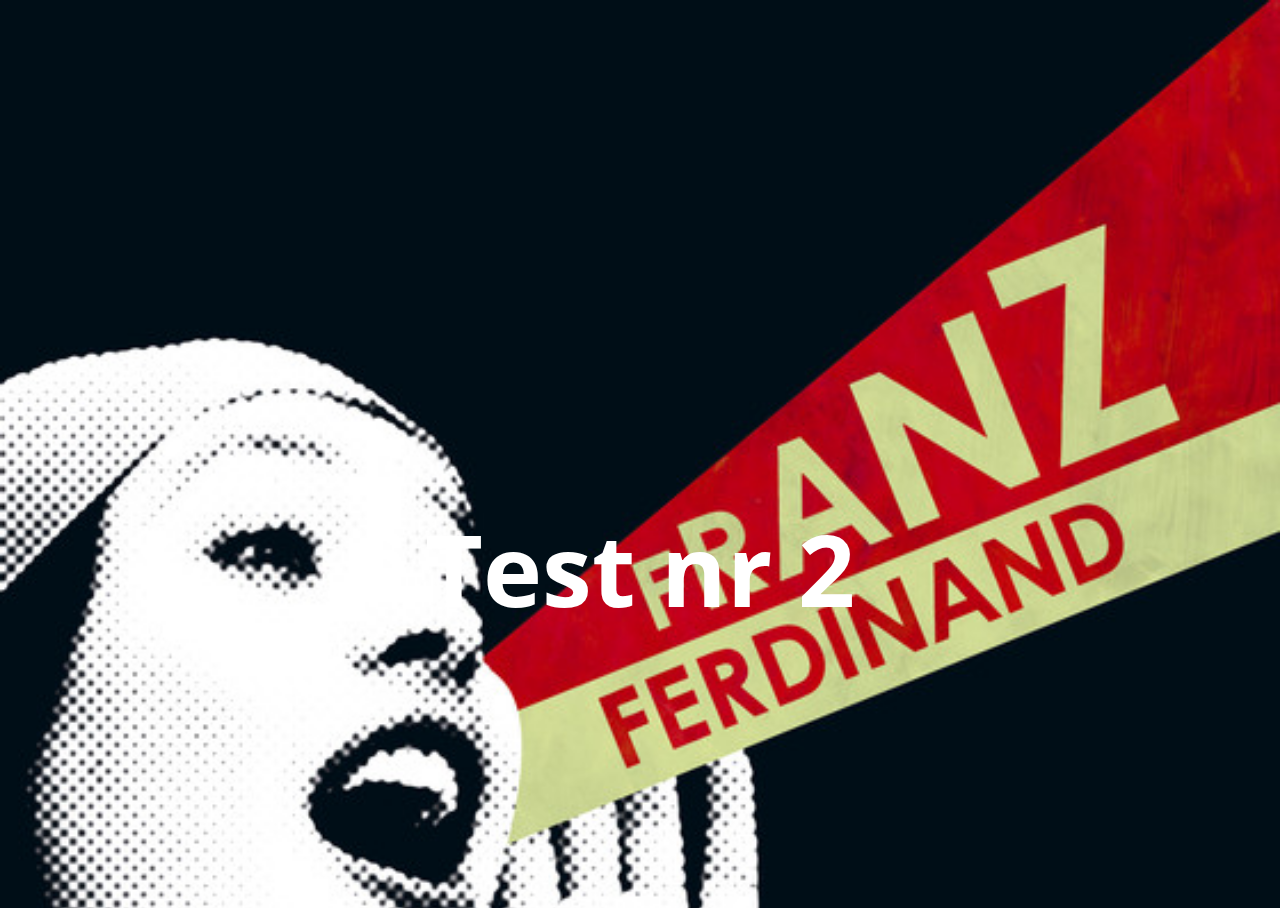
==== index.html @ c95f5cf1 "new commit" ====
<!Doctype="html">

<html>






<head>
	<meta charset="utf-8"/>
	<link href='https://fonts.googleapis.com/css?family=Open+Sans+Condensed:300,300italic,700&subset=latin-ext,latin' rel='stylesheet' type='text/css'/>
	<link rel="stylesheet" href="style.css" />
</head>

<body>
	<div id="container">
		<h1>Test nr 2</h1>
	</div>
</body>
</html>
---- style.css ----
body{
	background-color:#0d2615;
	background-image:url(221.jpg);
	background-size: cover;
	font-family: 'Open Sans Condensed', sans-serif;
}
#container{
	width:600px;
	height:400px;
	margin:auto;
	margin-top: 500px;
	text-align:center;
}

h1{
	color: white;
	font-size: 100px;
}

.element{
	background-size:cover;
	width:200px;
	height:100px;
	float:left;
	font-size:30px;
	font-weight: bold;
	color:#ff2266;
	text-shadow: 2px 1px 0px black;
	box-shadow: inset 0px 0px 25px rgba(0,0,0,0.5);
	transition-duration:0.4s;
}
.element:hover{
	background-position: center;
	box-shadow: inset 0px 0px 3px rgba(0,0,0,0.5);
}
.col1{
	background-color:#cec4a3;
}
.col2{
	background-color:#3c261e;
}
.col3{
	background-color:#bd3a2f;
}
.col4{
	background-color:#b89264;
}
.col5{
	background-color:#eca761;
}
.col6{
	background-color:#333f5e;
}
.col7{
	background-color:#788f49;
}
.col11{
	background-color:#322c2c;
}
.col16{
	background-color:#e1dbc5;
}
.col14{
	background-color:#e1a350;
}
.opacity{
	position:absolute;
	width:inherit;
	height:inherit;
	background:rgba(0,0,0,0.15);
	transition-duration:0.5s;
}
.opacity:hover{
	background:rgba(0,0,0,0.0);
	box-shadow:0px 0px 5px black;
}
.TWO{
	margin:10px;
}
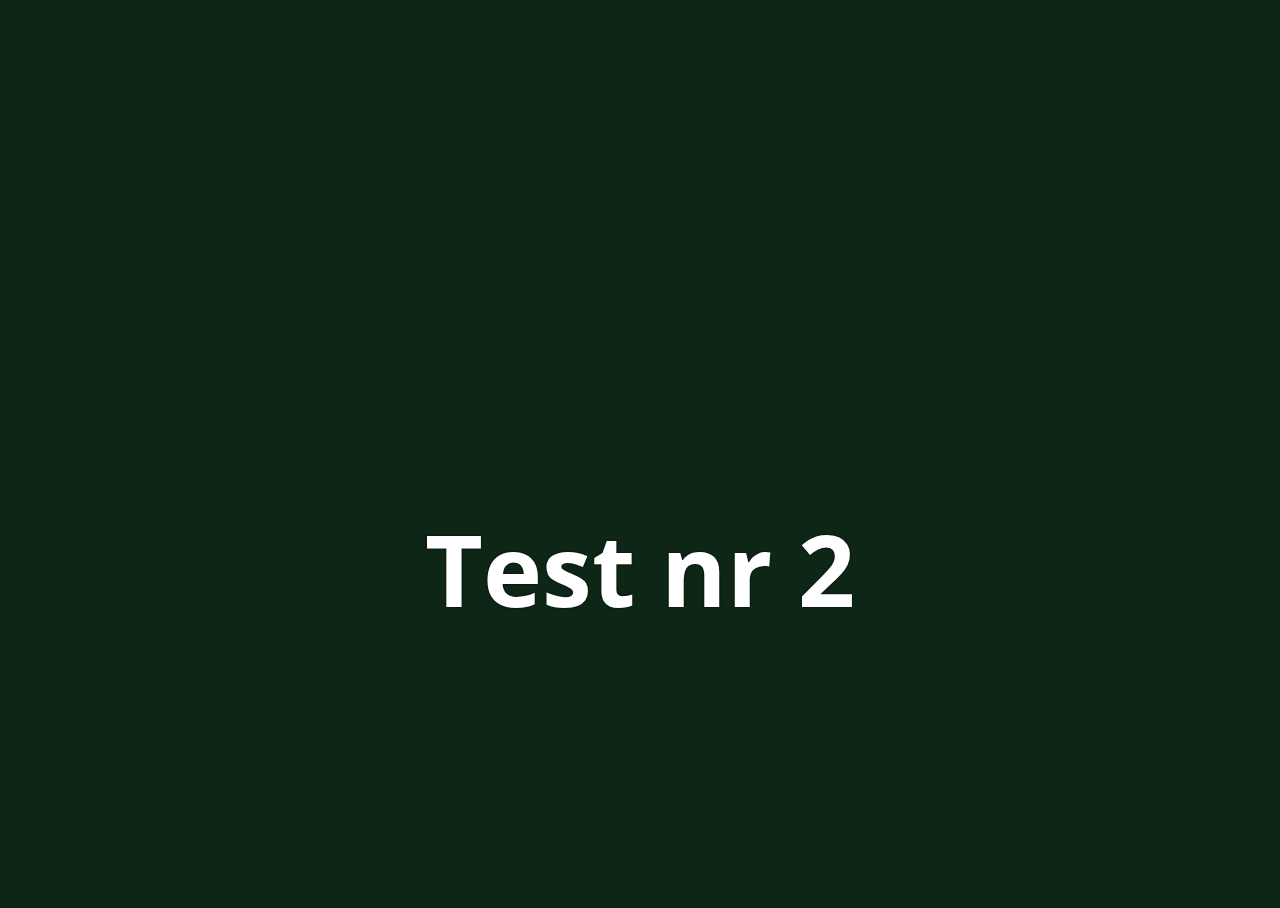
==== commit 80215114: "new commit" ====
--- a/index.html
+++ b/index.html
@@ -10,7 +10,7 @@
 <head>
 	<meta charset="utf-8"/>
 	<link href='https://fonts.googleapis.com/css?family=Open+Sans+Condensed:300,300italic,700&subset=latin-ext,latin' rel='stylesheet' type='text/css'/>
-	<link rel="stylesheet" href="style.css" />
+	<link rel="stylesheet" href="styles/style.css" />
 </head>
 
 <body>
@@ -18,4 +18,4 @@
 		<h1>Test nr 2</h1>
 	</div>
 </body>
-</html>+</html>
--- a/styles/style.css
+++ b/styles/style.css
@@ -0,0 +1,80 @@
+body{
+	background-color:#0d2615;
+	background-image:url(images/221.jpg);
+	background-size: cover;
+	font-family: 'Open Sans Condensed', sans-serif;
+}
+#container{
+	width:600px;
+	height:400px;
+	margin:auto;
+	margin-top: 500px;
+	text-align:center;
+}
+
+h1{
+	color: white;
+	font-size: 100px;
+	text-shadow: 0px 0px 2px black;
+}
+
+.element{
+	background-size:cover;
+	width:200px;
+	height:100px;
+	float:left;
+	font-size:30px;
+	font-weight: bold;
+	color:#ff2266;
+	text-shadow: 2px 1px 0px black;
+	box-shadow: inset 0px 0px 25px rgba(0,0,0,0.5);
+	transition-duration:0.4s;
+}
+.element:hover{
+	background-position: center;
+	box-shadow: inset 0px 0px 3px rgba(0,0,0,0.5);
+}
+.col1{
+	background-color:#cec4a3;
+}
+.col2{
+	background-color:#3c261e;
+}
+.col3{
+	background-color:#bd3a2f;
+}
+.col4{
+	background-color:#b89264;
+}
+.col5{
+	background-color:#eca761;
+}
+.col6{
+	background-color:#333f5e;
+}
+.col7{
+	background-color:#788f49;
+}
+.col11{
+	background-color:#322c2c;
+}
+.col16{
+	background-color:#e1dbc5;
+}
+.col14{
+	background-color:#e1a350;
+}
+.opacity{
+	position:absolute;
+	width:inherit;
+	height:inherit;
+	background:rgba(0,0,0,0.15);
+	transition-duration:0.5s;
+}
+.opacity:hover{
+	background:rgba(0,0,0,0.0);
+	box-shadow:0px 0px 5px black;
+}
+.TWO{
+	margin:10px;
+}
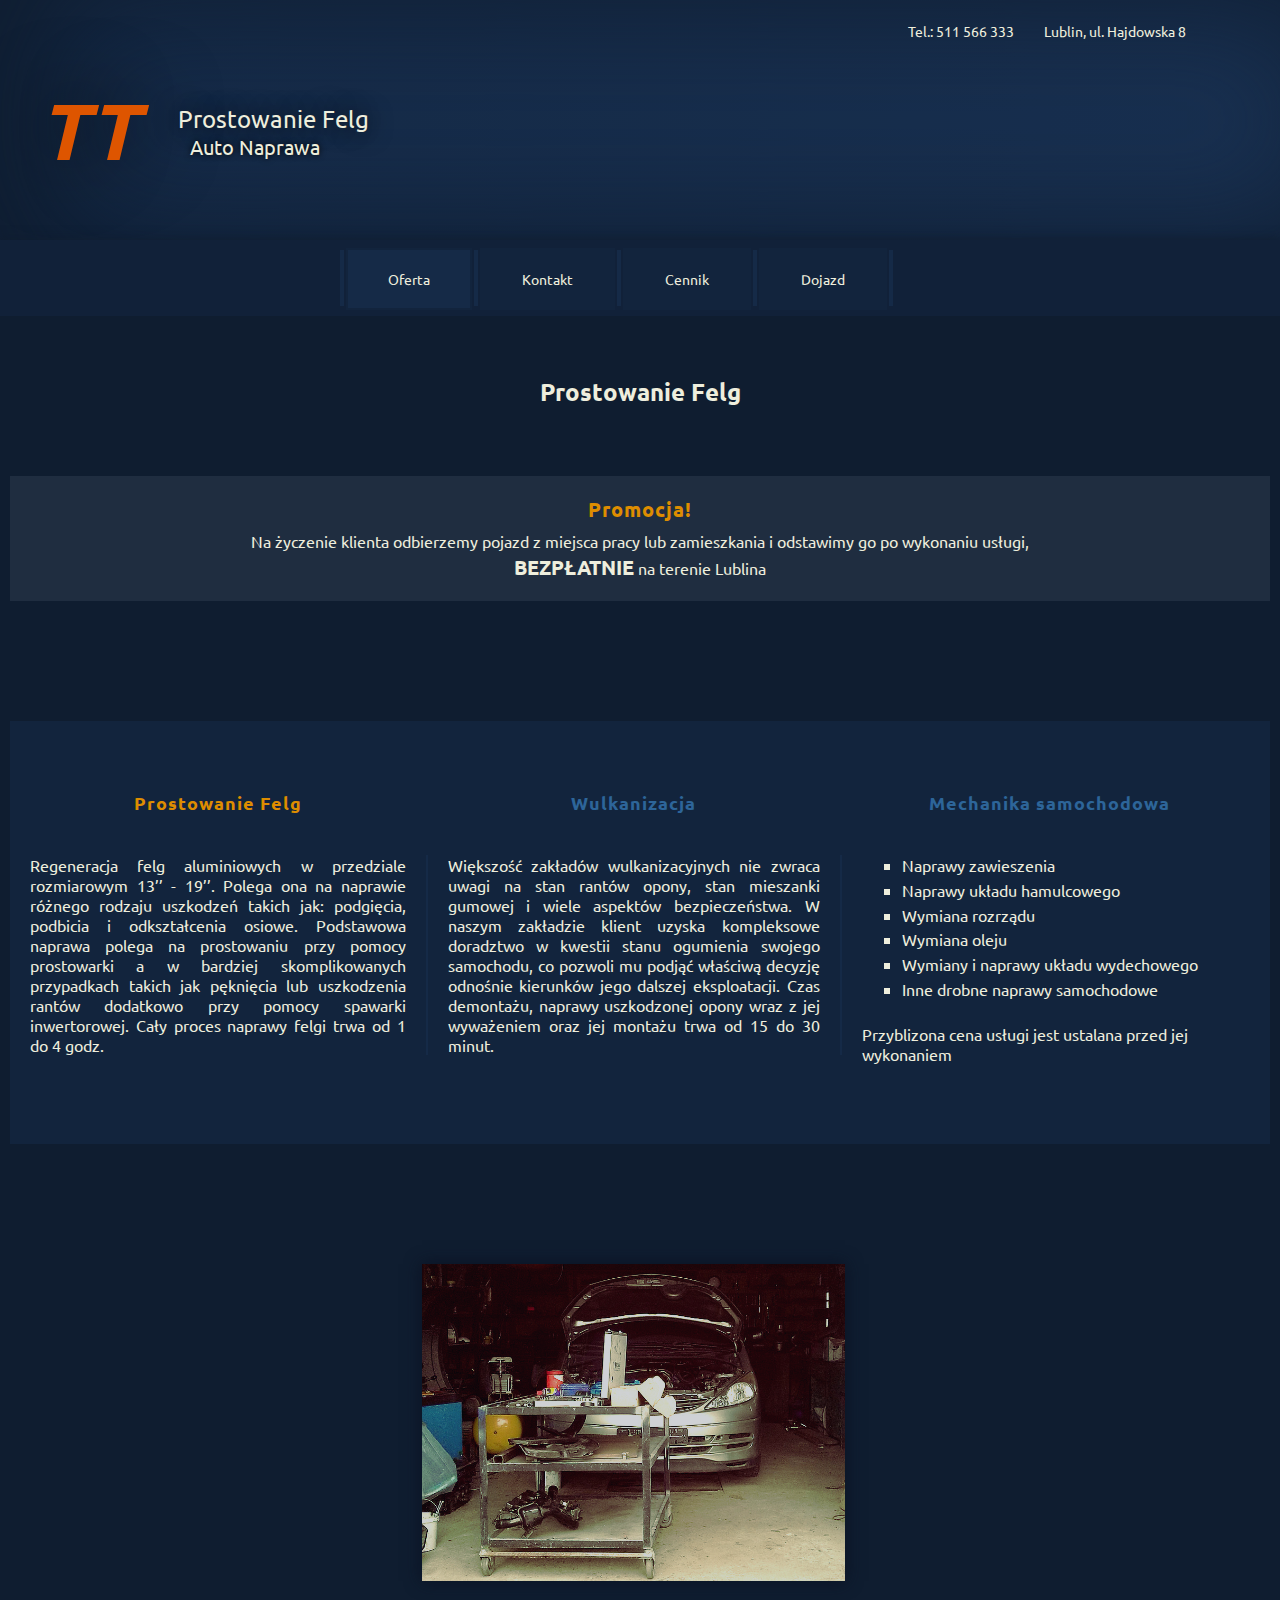
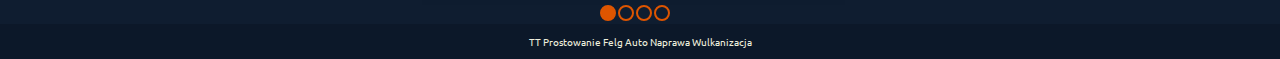
==== commit 2d963439: "new commit" ====
--- a/index.html
+++ b/index.html
@@ -1,21 +1,291 @@
-<!Doctype="html">
+<!DOCTYPE="html">
 
 <html>
 
 
 
-
-
-
 <head>
+
+
 	<meta charset="utf-8"/>
-	<link href='https://fonts.googleapis.com/css?family=Open+Sans+Condensed:300,300italic,700&subset=latin-ext,latin' rel='stylesheet' type='text/css'/>
-	<link rel="stylesheet" href="styles/style.css" />
+	<title>TT Prostowanie Felg</title>
+	<meta name="description" content="Prostowanie Felg, Auto-naprawa, Wulkanizacja"/>
+	<meta name="keywords" content="mechanika, mechanik, prostowanie, prostowac, prostowarka, wyprostowac, felg, felgi, felga, felge, kolo, kola, auto, naprawa, serwis, samochodowy, samochod, samochody, wulkanizacja, wymiana, wymienic, wymienie, opon, opony, opone, renowacja, piaskowanie, spawanie, lublin, tt, uslugi, serwisowe, regeneracja, regenerowac, kalibrowanie, odksztalcenia, odksztalcen, darmowy, dojazd, warsztat"/>
+	<meta name="viewport" content="width=device-width, initial-scale=1.0"/>
+	<meta http-equiv="X-UA-Compatible" content="IE=edge, chrome=1"/>
+	
+	
+	<link rel="stylesheet" href="style2.css" type="text/css"/>
+	<link href='http://fonts.googleapis.com/css?family=Ubuntu:400,700&subset=latin,latin-ext' rel='stylesheet' type='text/css'>
+	
+	
+	
+	<script>
+		function abrak() {
+		document.getElementById("opis3").innerHTML = '<div id="opis4"><div style="color: #2F9E93; text-align: center; padding: 0px 0px 40px 0px; font-size: 18px; font-weight: 700; letter-spacing: 1px;">Prostowanie Felg</div><div style="padding: 0px 0px;">Regeneracja felg aluminiowych w przedziale rozmiarowym 13’’ - 19’’. Polega ona na naprawie różnego rodzaju uszkodzeń takich jak: podgięcia, podbicia i odkształcenia osiowe. Podstawowa naprawa polega na prostowaniu przy pomocy prostowarki a w bardziej skomplikowanych przypadkach takich jak pęknięcia lub uszkodzenia rantów dodatkowo przy pomocy spawarki inwertorowej. Cały proces naprawy felgi trwa od 1 do 4 godz.</div></div>';
+		}
+		
+		function abrak2() {
+		document.getElementById("opis3").innerHTML = '<div style="color: #2F9E93; text-align: center; padding: 0px 20px 40px 20px; font-size: 18px; font-weight: 700; letter-spacing: 1px;">Prostowanie Felg</div><div style="padding: 0px 20px;">Regeneracja felg aluminiowych w przedziale rozmiarowym 13’’ - 19’’. Polega ona na naprawie różnego rodzaju uszkodzeń takich jak: podgięcia, podbicia i odkształcenia osiowe. Podstawowa naprawa polega na prostowaniu przy pomocy prostowarki a w bardziej skomplikowanych przypadkach takich jak pęknięcia lub uszkodzenia rantów dodatkowo przy pomocy spawarki inwertorowej. Cały proces naprawy felgi trwa od 1 do 4 godz.</div>';
+		}
+		
+		var i = 0;
+		var j = 0;
+		var k = 0;
+		var tablica = new Array("Prostowanie Felg", "Auto Naprawa", "Wulkanizacja", "Naprawy zawieszenia", "Naprawy układu hamulcowego", "Wymiana rozrządu", "Wymiana oleju","Wymiany i naprawy układu wydechowego", "Inne drobne naprawy samochodowe");
+		
+		var tablica2 = new Array('<img src="img/s1.jpg"/>', '<img src="img/s2.jpg"/>', '<img src="img/s3.jpg"/>', '<img src="img/s4.jpg"/>');
+		
+		var tablica3 = new Array('<div class="zdjA"></div><div class="zdj"></div><div class="zdj"></div><div class="zdj"></div>', '<div class="zdj"></div><div class="zdjA"></div><div class="zdj"></div><div class="zdj"></div>', '<div class="zdj"></div><div class="zdj"></div><div class="zdjA"></div><div class="zdj"></div>', '<div class="zdj"></div><div class="zdj"></div><div class="zdj"></div><div class="zdjA"></div>');
+		
+		function zmienNapis() {
+		
+			if(!tablica[i]){
+				i=0;
+			}
+			
+			document.getElementById("A").innerHTML = tablica[i];
+			
+			i++;
+			setTimeout("zmienNapis()", 2000);
+		}
+		
+		function zmienZdjecie() {
+		
+			if(!tablica2[j]){
+				j=0;
+			}
+			
+			document.getElementById("zdjecie").innerHTML = tablica2[j];
+			
+			document.getElementById("zdjecie2").innerHTML = tablica3[j];
+			
+			j++;
+			setTimeout("zmienZdjecie()", 5000);
+		}
+		
+		function zmienZdjecie2() {
+		
+			if(!tablica2[k]){
+				k=0;
+			}
+			
+			document.getElementById("zdjecie2").innerHTML = tablica3[k];
+			
+			k++;
+			setTimeout("zmienZdjecie2()", 5000);
+		}
+		
+		
+		
+	</script>
+	
+	
+	
 </head>
 
-<body>
-	<div id="container">
-		<h1>Test nr 2</h1>
-	</div>
+
+
+
+<body onload="zmienNapis(), zmienZdjecie()">
+
+
+	<div id="gora">
+	
+			
+			
+			
+		
+			
+			<div id="menu">
+			
+				<div class="option">Tel.: 511 566 333</div>
+				<div class="option">Lublin, ul. Hajdowska 8</div>
+				
+					
+			</div>
+
+			
+			
+			<div class="clear"></div>
+		
+			<div id="naglowek">
+
+				<div id="logoL"><b><i>TT</i></b></div>
+				<div id="logoR">Prostowanie Felg</div>
+				<div id="logoRR">Auto Naprawa</div>
+				
+				
+				
+			</div>
+			
+			
+			
+			<div class="clear"></div>
+		
+
+	
+	</div>
+	
+	
+	
+	
+	
+	<div id="bar">
+	
+		<div id="menu2">
+		
+			<div class="option3" style="width:4px;"></div>
+			<a href="index.html" style="background-color:#152A47;">Oferta</a>
+			<div class="option3" style="width:4px;"></div>
+			<a href="kontakt.html">Kontakt</a>
+			<div class="option3" style="width:4px;"></div>
+			<a href="cennik.html">Cennik</a>
+			<div class="option3" style="width:4px;"></div>
+			<a href="dojazd.html">Dojazd</a>
+			<div class="option3" style="width:4px;"></div>
+			
+			<div class="clear"></div>
+			
+				
+		</div>
+	
+	</div>
+
+
+	<div id="A" style="background-color:#0F1D30;"></div>
+	
+	
+	<div id="content">
+		
+		
+		
+		
+		
+		<div id="content2" style="margin-bottom: 120px; padding: 20px 0px; background-color: #1F2D40;">
+		
+		
+		
+			<div style="color: #DE8D00; text-align: center; padding: 0px 0px 5px 0px; font-size: 20px; font-weight: 700; letter-spacing: 1px;">
+				Promocja!
+			</div>
+			<div style="clear:both; line-height: 26px; text-align: center;">
+				Na życzenie klienta odbierzemy pojazd z miejsca pracy lub zamieszkania i odstawimy go
+				po wykonaniu usługi, <br>
+				<span style="font-size: 20px; font-weight: 700;">BEZPŁATNIE</span> na terenie Lublina
+			</div>
+			
+			
+			
+			
+		</div>
+		
+		
+		
+		
+		<div id="content2">
+		
+		
+		
+			<div class="opis">
+			<div style="color: #DE8D00; text-align: center; padding: 20px 20px 40px 20px; font-size: 18px; font-weight: 700; letter-spacing: 1px;">
+				Prostowanie Felg
+			</div>
+			<div style="padding: 0px 20px; margin-bottom: 30px;">
+				Regeneracja felg aluminiowych w przedziale rozmiarowym 13’’ - 19’’.
+				Polega ona na naprawie różnego rodzaju uszkodzeń takich jak:
+				podgięcia, podbicia i odkształcenia osiowe. Podstawowa naprawa polega na
+				prostowaniu przy pomocy prostowarki a w bardziej skomplikowanych przypadkach
+				takich jak pęknięcia lub uszkodzenia rantów dodatkowo przy pomocy spawarki inwertorowej.
+				Cały proces naprawy felgi trwa od 1 do 4 godz.
+			</div>
+			</div>
+			
+			
+			
+			<div class="opis">
+			<div style="color: #2D6599; text-align: center; padding: 20px 20px 40px 20px; font-size: 18px; font-weight: 700; letter-spacing: 1px;">
+				Wulkanizacja
+			</div>
+			<div style="padding: 0px 20px; margin-bottom: 30px; border-left: solid 2px #152A47; border-right: solid 2px #152A47;">
+				Większość zakładów wulkanizacyjnych nie zwraca uwagi na stan rantów opony,
+				stan mieszanki gumowej i wiele aspektów bezpieczeństwa.
+				W naszym zakładzie klient uzyska kompleksowe doradztwo w kwestii stanu
+				ogumienia swojego samochodu, co pozwoli mu podjąć właściwą decyzję odnośnie
+				kierunków jego dalszej eksploatacji. Czas demontażu,  naprawy uszkodzonej opony
+				wraz z jej wyważeniem oraz jej montażu trwa od 15 do 30 minut.
+			</div>
+			</div>
+			
+			
+			
+			<div class="opis">
+			<div style="color: #2D6599; text-align: center; padding: 20px 20px 40px 20px; font-size: 18px; font-weight: 700; letter-spacing: 1px;">
+				Mechanika samochodowa
+			</div>
+			<div style="padding: 0px 20px; margin-bottom: 30px; text-align: left;">
+				<ul>
+				<li type="square">Naprawy zawieszenia</li>
+				<li type="square">Naprawy układu hamulcowego</li>
+				<li type="square">Wymiana rozrządu</li>
+				<li type="square">Wymiana oleju</li>
+				<li type="square">Wymiany i naprawy układu wydechowego</li>
+				<li type="square">Inne drobne naprawy samochodowe</li>
+				</ul>
+				<br>
+
+				Przyblizona cena usługi jest ustalana przed jej wykonaniem
+			</div>
+			</div>
+			
+			
+			
+			
+			
+			<div class="clear"></div>
+		
+		
+		</div>
+		
+		
+		<div id="nazd">
+		
+			<div class="pole"></div>
+			<div id="zdjecie"><img src="img/s1.jpg"/></div>
+			<div class="pole"></div>
+			
+			
+			<div class="clear"></div>
+			
+			
+			<div id="zdjecie2">
+			<div class="zdj"></div>
+			<div class="zdj"></div>
+			<div class="zdj"></div>
+			<div class="zdj"></div>
+			</div>
+			
+			
+			<div class="clear"></div>
+			
+		</div>
+		
+		
+	</div>
+	
+	
+	<div id="footer">
+		TT Prostowanie Felg	Auto Naprawa Wulkanizacja
+	</div>
+	
+	
+
+	
 </body>
+
+
+
 </html>
+
+
+
--- a/style2.css
+++ b/style2.css
@@ -0,0 +1,619 @@
+body {
+	font-family: ubuntu, sans-serif;
+	/*background-image: url(img/tree.png); /* from http://subtlepatterns.com */
+	/*background-image: url(img/bckg8.png);*/
+	background-color: #0F1D30;
+	padding: 0px;
+	margin: 0px;
+	color: #EEEEDD;
+}
+
+a {
+	text-decoration: none;
+	padding: 20px 40px;
+	margin-right: 4px;
+	float: left;
+	font-size: 14px;
+	color: #EEEEDD;
+	background-color: #12243D;
+	outline: solid 2px #12243D;
+}
+
+a:hover{
+	text-decoration: none;
+	padding: 20px 40px;
+	margin-right: 4px;
+	float: left;
+	font-size: 14px;
+	color: #EEEEDD;
+	background-color: #152A47; /*background: linear-gradient(to top, rgba(27,53,89,1), rgba(21,42,71,1));*/
+	outline: solid 2px #1B3559; /*1B5259*/
+}
+
+.clear {
+	clear: both;
+}
+
+#gora {
+	/*background-image: url(img/tree2.png); /* from http://subtlepatterns.com */
+	background: linear-gradient(to left, rgba(27,53,89,0.8), rgba(21,42,71,1));
+	height: 240px;
+	box-shadow: inset 3em 0em 8em rgba(15,29,48,1);
+}
+
+#pasek {
+	background-color: rgba(0,0,0,0.7);
+	height: 60px;
+}
+
+#naglowek {
+	padding-left: 40px;
+	padding-top: 40px;
+	float: left;
+}
+
+#logoL {
+	color: #DE5500/*#D85615*/;
+	font-weight: 700;
+	font-size: 80px;
+	float: left;
+	text-shadow: 0em 0em 1em black;
+}
+
+#logoR {
+	padding-left: 40px;
+	font-size: 24px;
+	padding-top: 24px;
+	float: left;
+	text-shadow: 0em 0em 1em black;
+}
+
+#logoRR {
+	padding-left: 150px;
+	font-size: 20px;
+	padding-top: 27px;
+	text-shadow: 0em 0em 0.3em black;
+}
+
+#zdj {
+	width: 360px;
+	height: 240px;
+	background-image: url(img/zdjecie2.png);
+	float: right;
+}
+#pas {
+	text-align: justify;
+	font-weight: 700;
+	font-size: 200px;
+	color: #1B355A;
+	height: 240px;
+	float: left;
+}
+
+.A {
+	padding:20px 0px;
+	background-color: #DE5500;
+	text-align: center;
+	font-size: 24px;
+	font-weight: 700;
+}
+
+#A {
+	padding-top: 60px;
+	height: 100px;
+	background-color: #DE5500;
+	text-align: center;
+	font-size: 24px;
+	font-weight: 700;
+}
+
+#menu {
+	float: right;
+	margin-right: 5%;
+	padding-top: 22px;
+}
+
+#menu2 {
+	margin-left: 4px;
+	position: absolute;
+	left: 50%;
+	margin-left: -300px;
+	padding-top: 5px;
+}
+
+.option {
+	padding-right: 30px;
+	float: left;
+	font-size: 14px;
+}
+
+.option2 {
+	/*background-color: #272727;
+	border-radius: 0.3em;
+	box-shadow: inset 0 0 1em rgba(0,0,0,0.5);
+	background: linear-gradient(#333333, #222222);*/
+}
+
+.option3{
+	height: 56px;
+	margin-right: 4px;
+	float: left;
+	background-color: #152A47;
+}
+
+.dot {
+	margin-right: 3px;
+	margin-top: 7px;
+	width: 3px;
+	height: 3px;
+	float: left;
+	background-color: white;
+	border-radius: 100%;
+}
+
+#bar {
+	padding: 5px;
+	height:66px;
+	box-shadow: 0em -0.2em 0.5em rgba(15,29,48,0.65);
+	background-color: rgba(18, 36, 61, 0.7);
+}
+
+#content {
+	/*background: linear-gradient(to top, rgba(0,0,0,0), rgba(18,36,61,1));*/
+	background-color: #0F1D30;
+	padding-bottom: 140px;
+}
+
+#content1 {
+	margin-left: -244px;
+	position: absolute;
+	left: 50%;
+}
+
+#content2 {
+	margin: 0px 10px;
+	padding: 20px;
+	padding: 50px 0px;
+	background-color: #12243D;
+	text-align: justify;
+}
+
+.opis {
+	float: left;
+	width: 33%;
+}
+
+ul li {
+margin: 0em 0 0.3em 0
+}
+
+ul{
+margin: 0px;
+}
+
+.panel {
+	margin-top: 10px;
+	text-align: center;
+}
+
+.panel9 {
+	padding: 20px 20px;
+	margin-top: 10px;
+	text-align: center;
+}
+
+.panelL {
+	font-weight: 700;
+	padding: 51px 0px;
+	float:left;
+	width: 160px;
+	background-color: #12243D;
+	margin-right: 4px;
+}
+
+.panelL3 {
+	font-weight: 700;
+	padding: 69px 0px;
+	float:left;
+	width: 160px;
+	background-color: #12243D;
+	margin-right: 4px;
+}
+
+.panelLL {
+	font-weight: 500;
+	padding: 33px 62px;
+	float:left;
+	width: 160px;
+	background-color: #152A47;
+	margin-right: 0px;
+}
+
+.panelR {
+	float:left;
+}
+
+.panelRL {
+	float: left;
+	width: 140px;
+	margin-right: 4px;
+	padding: 20px 0px;
+	background-color: #12243D;
+}
+
+.panelRR {
+	float: right;
+	width: 140px;
+	padding: 20px 0px;
+	background-color: #12243D;
+}
+
+#footer {
+	padding:10px;
+	text-align: center;
+	font-size: 10px;
+	background-color: #0C1829;
+}
+
+
+.panelL1 {
+	font-weight: 700;
+	padding: 51px 0px;
+	float:left;
+	width: 160px;
+	background-color: #12243D;
+	margin-right: 4px;
+}
+
+.panelR1 {
+	float: left;
+	width: 284px;
+	padding: 42px 0px;
+	background-color: #12243D;
+}
+
+.panelR11 {
+	float: left;
+	width: 284px;
+	padding: 42px 0px;
+	background-color: #12243D;
+}
+
+.x{
+	float: left;
+}
+
+#zdjecie img {
+	opacity: 0.8;
+	margin-top: 120px;
+	width: 33%;
+	float: left;
+	box-shadow: 0em 0em 1em #0A1020;
+}
+
+#zdjecie2 {
+	margin-top:24px;
+	position: absolute;
+	left:50%;
+	margin-left: -42px;
+}
+
+.pole {
+	margin-top: 80px;
+	width: 33%;
+	float: left;
+}
+
+#nazd {
+	height:340px;
+}
+
+.zdj {
+	margin-left: 2px;
+	width: 12px;
+	height: 12px;
+	border: solid 2px #DE5500;
+	border-radius: 100%;
+	float: left;
+}
+
+.zdj:hover{
+	margin-left: 2px;
+	width: 12px;
+	height: 12px;
+	border: solid 2px #EEEEDD;
+	border-radius: 100%;
+	background-color: #DE5500;
+	float: left;
+	cursor: pointer;
+}
+
+.zdjA {
+	margin-left: 2px;
+	width: 12px;
+	height: 12px;
+	border: solid 2px #DE5500;
+	border-radius: 1em;
+	background-color: #DE5500;
+	float: left;
+}
+
+.panel9 img {
+	display: none;
+}
+
+
+
+
+
+
+
+
+
+@media screen and (max-width: 727px){   /*************************************************/
+
+a {
+	clear:both;
+	text-decoration: none;
+	text-align: center;
+	padding: 10px 0px;
+	margin: 2px 0px;
+	width:100%;
+	font-size: 14px;
+	color: white;
+	background-color: #12243D;
+	outline: solid 2px #12243D;
+}
+
+a:hover{
+	clear:both;
+	text-decoration: none;
+	text-align: center;
+	padding: 10px 0px;
+	margin: 2px 0px;
+	width:100%;
+	font-size: 14px;
+	color: white;
+	background-color: #152A47;
+	outline: solid 2px #1B3559;
+}
+
+#bar {
+	padding: 0px;
+	clear: both;
+	height:170px;
+	width: 100%;
+	box-shadow: 0em -0.2em 0.5em rgba(15,29,48,0.65);
+	background-color: #12243D;
+}
+
+#naglowek {
+	padding-left: 20px;
+	padding-top: 40px;
+	float: left;
+}
+
+#menu {
+	display: none;
+}
+
+#zdj {
+	width: 360px;
+	height: 186px;
+	clear: both;
+}
+
+#menu2 {
+	position: inherit;
+	left: 0%;
+	clear: both;
+	width:100%;
+	margin: 2px 0px;
+}
+
+.option{
+	clear: both;
+	color: #2D6599;
+	font-weight: 700;
+}
+
+.option3{
+	display: none;
+}
+
+.A {
+	padding: 20px 0px;
+}
+
+
+#content {
+}
+
+#content1 {
+	clear:both;
+	width:100%;
+	margin-left: 0px;
+	position: absolute;
+	left: 0%;
+}
+
+#content2 {
+	clear:both;
+	width:100%;
+	padding: 20px 0px;
+	margin: 0px;
+	left: 0%;
+}
+
+.opis {
+	padding: 30px 0px;
+	clear: both;
+	width: 100%;
+	border-bottom: solid 2px #152A47;
+}
+
+.opis div{
+	border-width: 0px;
+}
+
+.panel {
+	clear: both;
+	width:100%;
+	margin-top: 10px;
+	text-align: center;
+}
+
+.panel9 {
+	padding: 20px 0px;
+	clear: both;
+	width:100%;
+	margin-top: 10px;
+	text-align: center;
+}
+
+.panelL {
+	margin-top:4px;
+	clear: both;
+	font-weight: 700;
+	padding: 33px 0px;
+	width: 100%;
+	margin-right: 0px;
+}
+
+.panelL3 {
+	margin-top:4px;
+	clear: both;
+	font-weight: 700;
+	padding: 33px 0px;
+	width: 100%;
+	margin-right: 0px;
+}
+
+.panelLL {
+	font-weight: 500;
+	padding: 13px 0px;
+	clear:both;
+	width: 100%;
+	margin-top: 4px;
+	margin-right: 0px;
+}
+
+.panelR {
+	margin-top:4px;
+	width: 100%;
+	clear:both;
+}
+
+.panelRL {
+	clear:both;
+	width: 50%;
+	margin-right: 0px;
+	padding: 20px 0px;
+}
+
+.panelRR {
+	float:left;
+	width: 50%;
+	padding: 20px 0px;
+}
+
+.panelL1 {
+	clear:both;
+	margin-bottom: 4px;
+	font-weight: 700;
+	padding: 21px 0px;
+	width: 100%;
+	margin-right: 4px;
+}
+
+.panelR1 {
+	clear:both;
+	width:100%;
+	padding: 22px 0px;
+}
+
+.panelR11 {
+	clear:both;
+	width:100%;
+	padding: 22px 0px;
+}
+
+.x {
+	clear: both;
+	width: 100%;
+}
+
+iframe {
+	display: none;
+}
+
+img {
+	display: initial;
+	width: 100%;
+}
+
+#zdjecie img {
+	opacity: 0.8;
+	margin-top: 120px;
+	width: 70%;
+	float: left;
+	box-shadow: 0em 0em 1em #0A1020;
+}
+
+.pole {
+	margin-top: 60px;
+	width: 15%;
+	float: left;
+}
+
+#nazd {
+	height:500px;
+}
+
+
+
+}
+
+@media screen and (max-width: 370px){
+
+
+#logoR {
+	font-size: 16px;
+}
+
+#logoRR {
+	font-size: 12px;
+}
+
+
+
+
+
+}
+
+
+
+
+
+
+
+
+
+
+
+
+
+
+
+
+
+
+
+
+
+
+
+
+
+
+
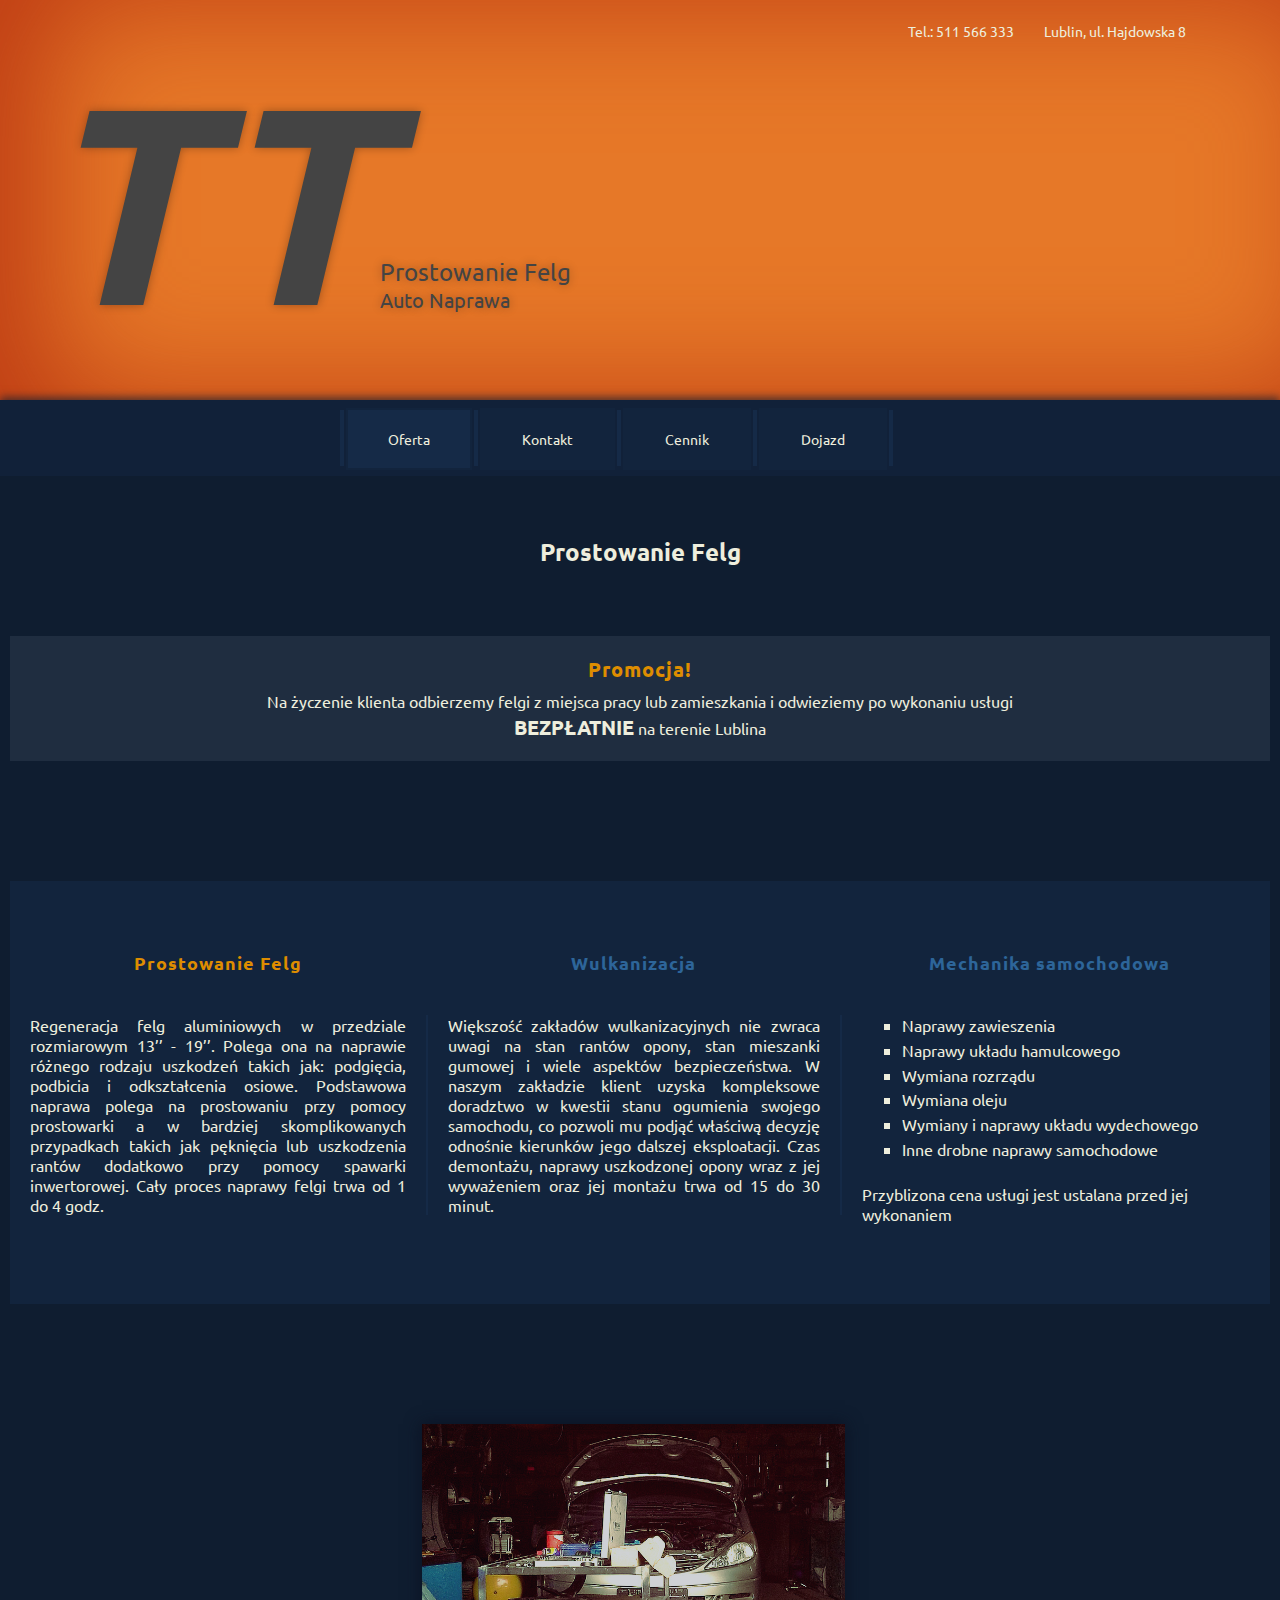
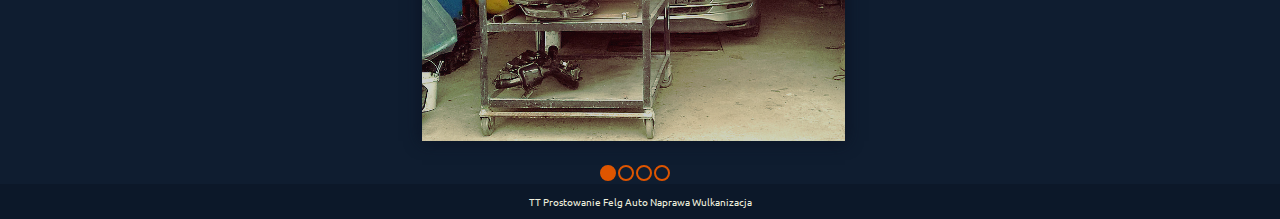
==== commit 86862a26: "new look" ====
--- a/index.html
+++ b/index.html
@@ -32,7 +32,7 @@
 		var i = 0;
 		var j = 0;
 		var k = 0;
-		var tablica = new Array("Prostowanie Felg", "Auto Naprawa", "Wulkanizacja", "Naprawy zawieszenia", "Naprawy układu hamulcowego", "Wymiana rozrządu", "Wymiana oleju","Wymiany i naprawy układu wydechowego", "Inne drobne naprawy samochodowe");
+		var tablica = new Array("Prostowanie Felg", "Wulkanizacja");
 		
 		var tablica2 = new Array('<img src="img/s1.jpg"/>', '<img src="img/s2.jpg"/>', '<img src="img/s3.jpg"/>', '<img src="img/s4.jpg"/>');
 		
@@ -170,8 +170,8 @@
 				Promocja!
 			</div>
 			<div style="clear:both; line-height: 26px; text-align: center;">
-				Na życzenie klienta odbierzemy pojazd z miejsca pracy lub zamieszkania i odstawimy go
-				po wykonaniu usługi, <br>
+				Na życzenie klienta odbierzemy felgi z miejsca pracy lub zamieszkania i odwieziemy
+				po wykonaniu usługi <br>
 				<span style="font-size: 20px; font-weight: 700;">BEZPŁATNIE</span> na terenie Lublina
 			</div>
 			
--- a/style2.css
+++ b/style2.css
@@ -36,9 +36,9 @@
 
 #gora {
 	/*background-image: url(img/tree2.png); /* from http://subtlepatterns.com */
-	background: linear-gradient(to left, rgba(27,53,89,0.8), rgba(21,42,71,1));
-	height: 240px;
-	box-shadow: inset 3em 0em 8em rgba(15,29,48,1);
+	background: linear-gradient(to left, rgba(230,120,40,1), rgba(230,120,40,1));
+	height: 400px;
+	box-shadow: inset 3em 0em 8em rgba(190,60,20,1);
 }
 
 #pasek {
@@ -48,31 +48,32 @@
 
 #naglowek {
 	padding-left: 40px;
-	padding-top: 40px;
+	padding-top: 0px;
 	float: left;
 }
 
 #logoL {
-	color: #DE5500/*#D85615*/;
-	font-weight: 700;
-	font-size: 80px;
-	float: left;
-	text-shadow: 0em 0em 1em black;
+	color: #444444/*#D85615*/;
+	font-weight: 700;
+	font-size: 280px;
+	float: left;
+	text-shadow: 0px 0px 10px rgba(0,0,0,0.3);
 }
 
 #logoR {
-	padding-left: 40px;
 	font-size: 24px;
-	padding-top: 24px;
-	float: left;
-	text-shadow: 0em 0em 1em black;
+	color: #444444/*#D85615*/;
+	padding-top: 217px;
+	float: left;
+	text-shadow: 0px 0px 10px rgba(0,0,0,0.3);
 }
 
 #logoRR {
-	padding-left: 150px;
+	padding-left: 180px;
+	color: #444444/*#D85615*/;
 	font-size: 20px;
 	padding-top: 27px;
-	text-shadow: 0em 0em 0.3em black;
+	text-shadow: 0px 0px 10px rgba(0,0,0,0.3);
 }
 
 #zdj {
@@ -523,7 +524,7 @@
 	font-weight: 700;
 	padding: 21px 0px;
 	width: 100%;
-	margin-right: 4px;
+	margin-right: 0px;
 }
 
 .panelR1 {
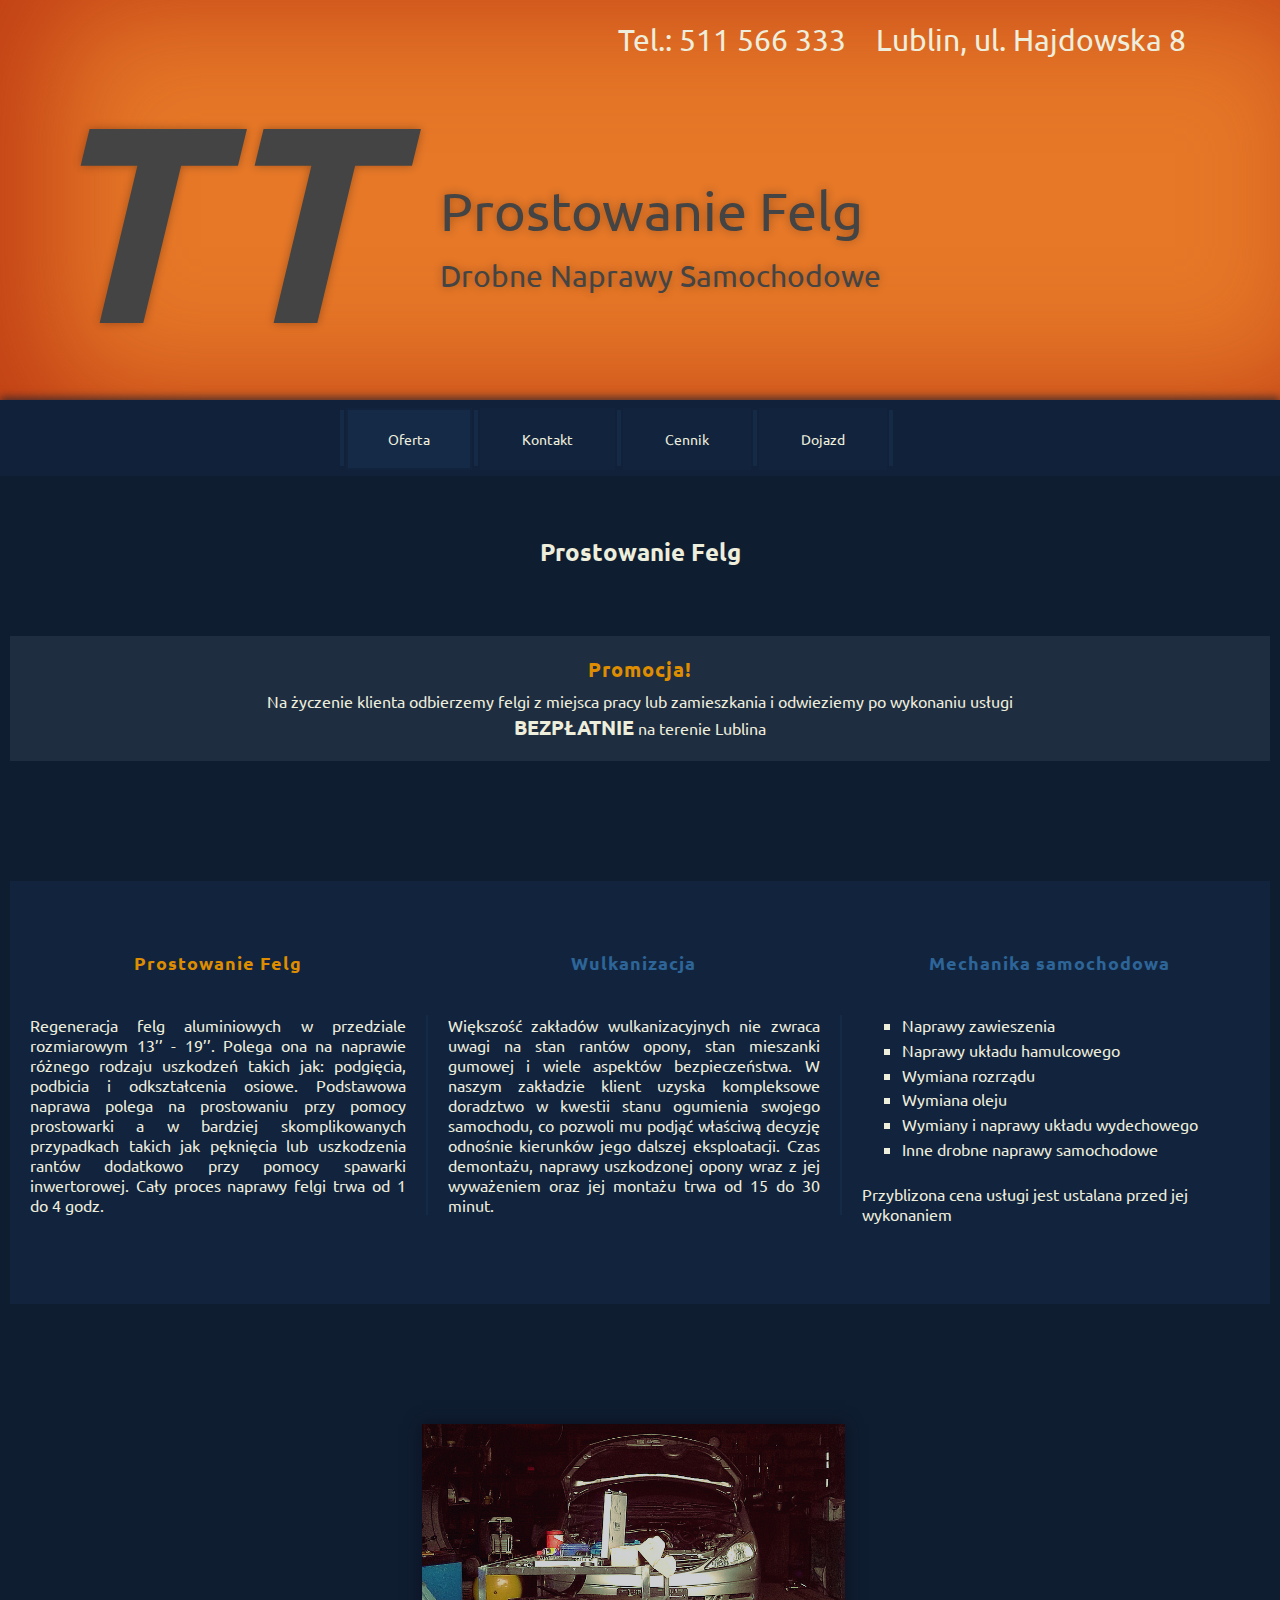
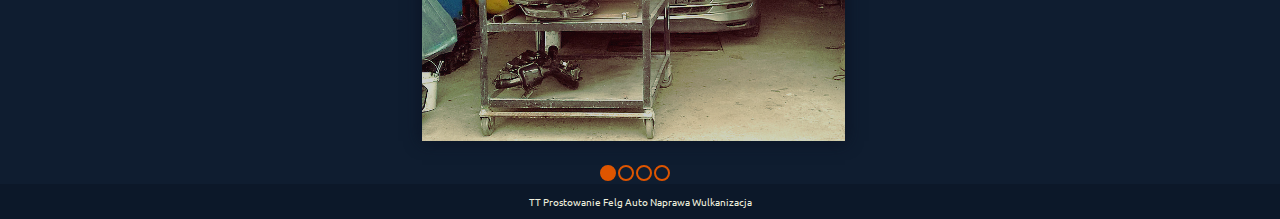
==== commit e8758198: "new look" ====
--- a/index.html
+++ b/index.html
@@ -32,7 +32,7 @@
 		var i = 0;
 		var j = 0;
 		var k = 0;
-		var tablica = new Array("Prostowanie Felg", "Wulkanizacja");
+		var tablica = new Array("Prostowanie Felg", "Wulkanizacja", "Drobne Naprawy Samochodowe");
 		
 		var tablica2 = new Array('<img src="img/s1.jpg"/>', '<img src="img/s2.jpg"/>', '<img src="img/s3.jpg"/>', '<img src="img/s4.jpg"/>');
 		
@@ -112,8 +112,8 @@
 			<div id="naglowek">
 
 				<div id="logoL"><b><i>TT</i></b></div>
-				<div id="logoR">Prostowanie Felg</div>
-				<div id="logoRR">Auto Naprawa</div>
+				<div id="logoR">Prostowanie Felg
+				<div id="logoRR">Drobne Naprawy Samochodowe</div></div>
 				
 				
 				
--- a/style2.css
+++ b/style2.css
@@ -61,18 +61,18 @@
 }
 
 #logoR {
-	font-size: 24px;
+	font-size: 54px;
 	color: #444444/*#D85615*/;
-	padding-top: 217px;
+	padding-top: 120px;
+	margin-left: 60px;
 	float: left;
 	text-shadow: 0px 0px 10px rgba(0,0,0,0.3);
 }
 
 #logoRR {
-	padding-left: 180px;
 	color: #444444/*#D85615*/;
-	font-size: 20px;
-	padding-top: 27px;
+	font-size: 30px;
+	padding-top: 15px;
 	text-shadow: 0px 0px 10px rgba(0,0,0,0.3);
 }
 
@@ -125,7 +125,7 @@
 .option {
 	padding-right: 30px;
 	float: left;
-	font-size: 14px;
+	font-size: 30px;
 }
 
 .option2 {
